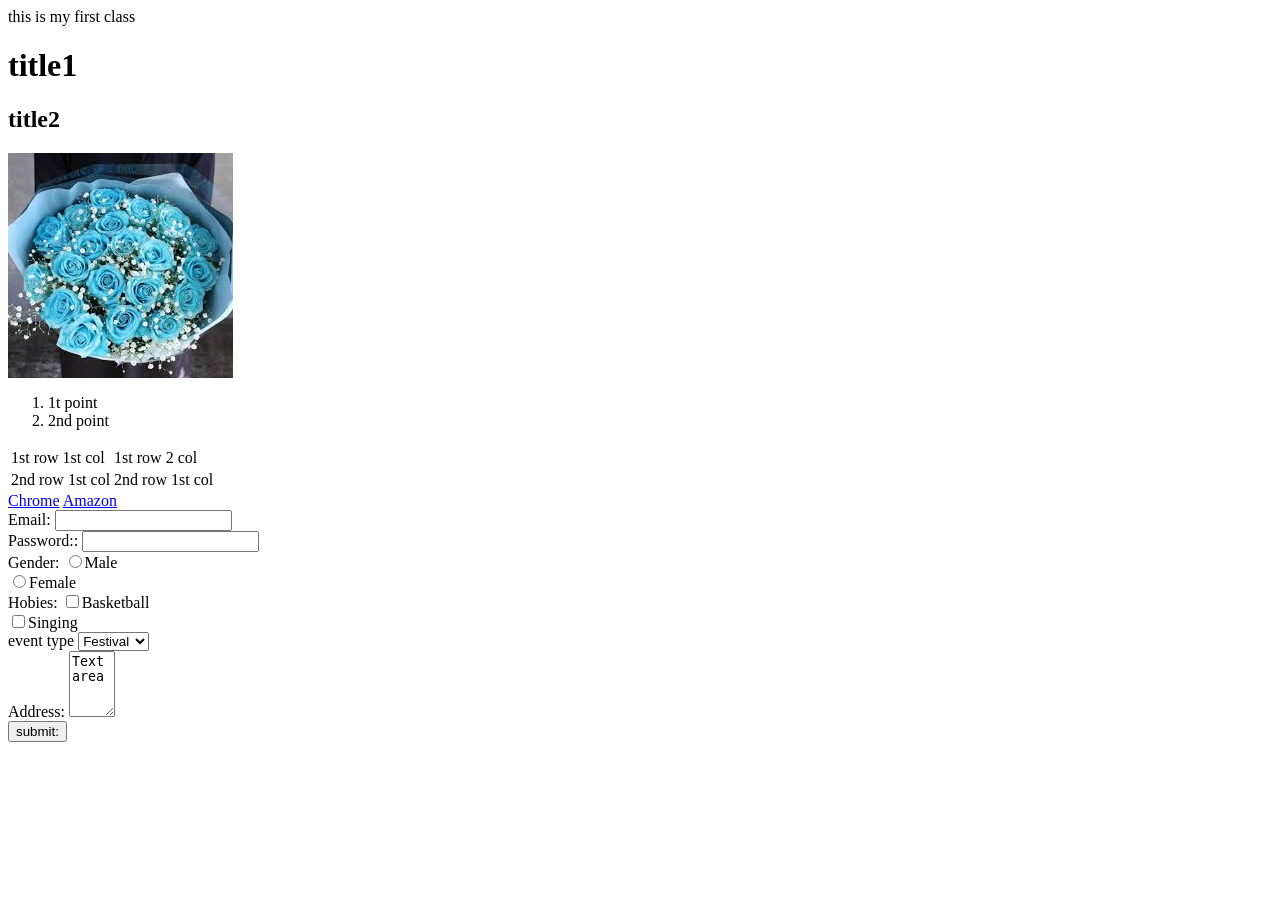
==== index.html @ 1cfd506e "First commit" ====
<DOCTYPE html>
    <html>
        <head>
            <title> my homee </title>
        </head>
        <body>
            <p>this is my first class</p>
            <h1>title1</h1>
            <h2>title2</h2>
            <img src="bluerosess.jfif" alt="bluerosess">
        </vedio>
        <ol>
            <li>1t point</li>
            <li>2nd point</li>
        </ol>
        <table>
            <tr>
                <td>1st row 1st col</td>
                <td>1st row 2 col</td>
            </tr>
            <tr>
                <td>2nd row 1st col</td>
                <td>2nd row 1st col</td>
            </tr>
        </table>
        <header></header>
        <footer></footer>
        <nav>
            <a href="https://chrome.com">Chrome</a>
            <a href="https://amazon.in">Amazon</a>
        </nav>
        <form>
            <label>Email:</label>
            <input type="email"><br>
            <lable>Password::</lable>
            <input type="passwoed"><br>
            <lable>Gender:</lable>
            <input type="radio" name="gender">Male<br>
            <input type="radio" name="gender">Female<br>
            <lable>Hobies:</lable>
            <input type="checkbox" name="Hobies">Basketball<br>
            <input type="checkbox" name="Hobies">Singing<br>
            <lable>event type</lable>
            <select>
                <option>Festival</option>
                <option>Birthday</option>
                <option>other</option>
            </select><br>
            <lable>Address:</lable>
            <textarea rows="4" cols="3">Textarea</textarea><br>
            <button>submit:</button>

        </form>
        </body>

    </html>
</DOCTYPE>
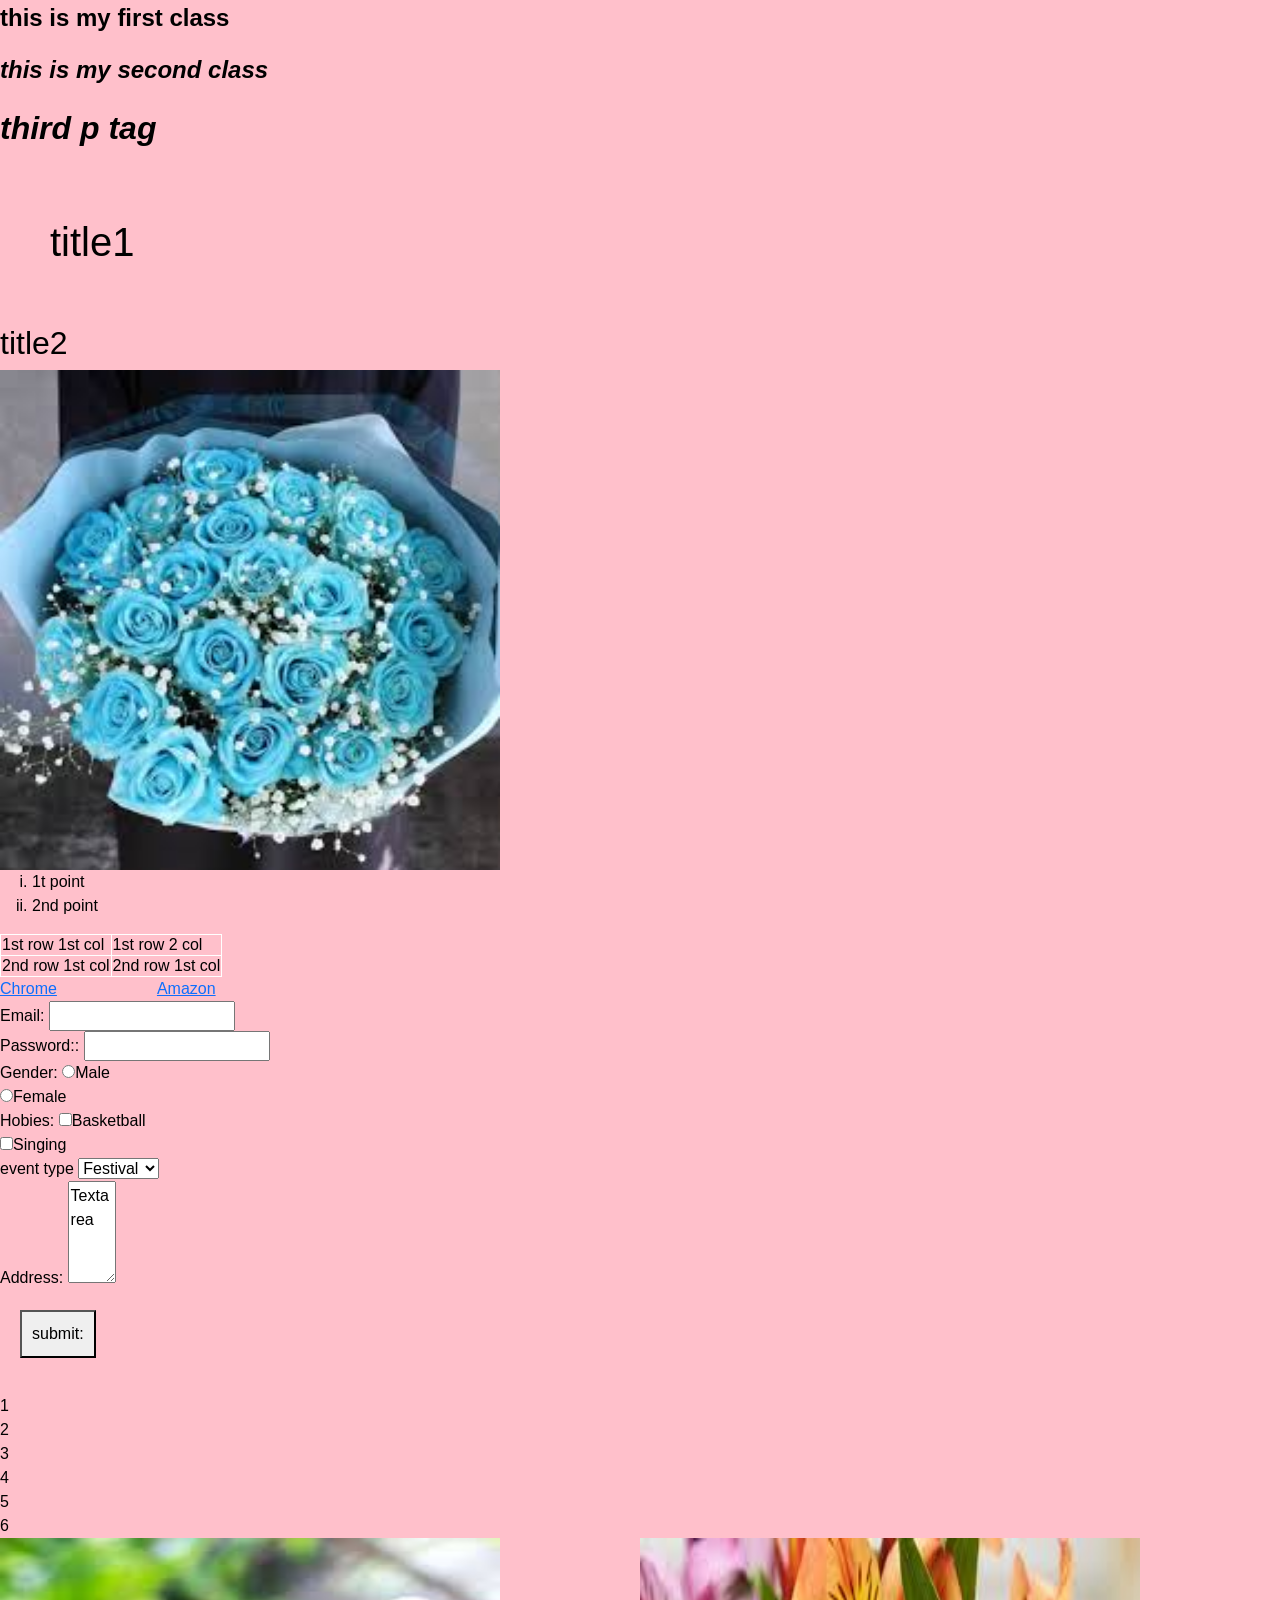
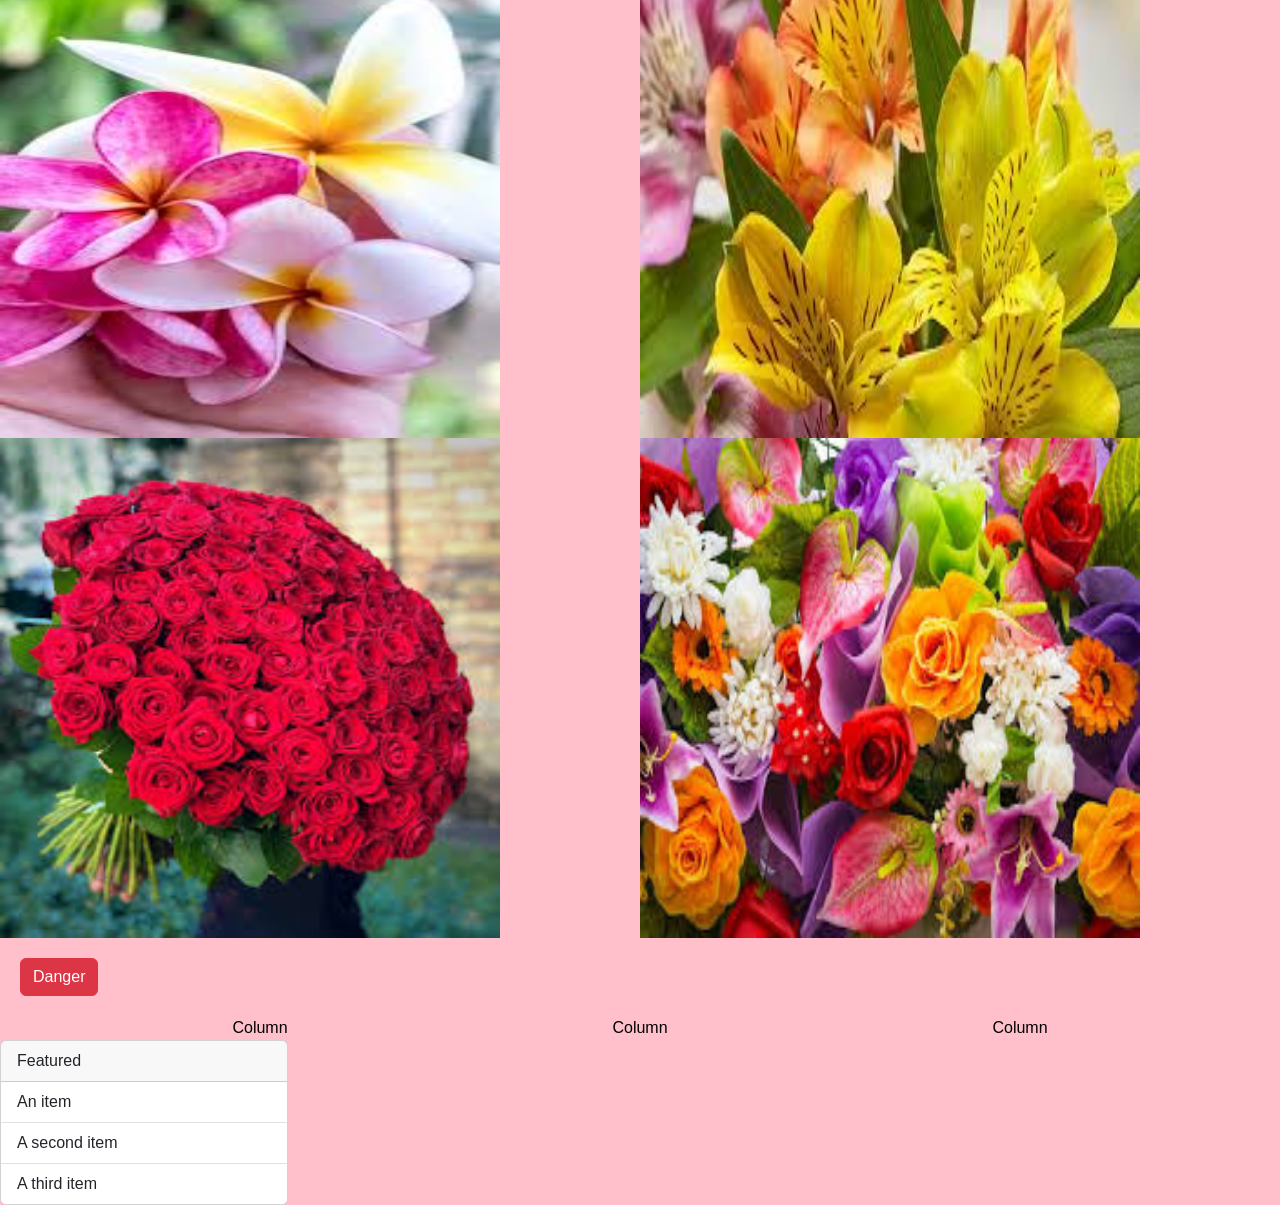
==== commit 5cab512b: "Responsive Design" ====
--- a/index.html
+++ b/index.html
@@ -1,14 +1,20 @@
 <DOCTYPE html>
     <html>
+
         <head>
+            <meta name="viewport" content="width=device-width, initial-scale=1.0">
+            <link href="https://cdn.jsdelivr.net/npm/bootstrap@5.3.8/dist/css/bootstrap.min.css" rel="stylesheet" integrity="sha384-sRIl4kxILFvY47J16cr9ZwB07vP4J8+LH7qKQnuqkuIAvNWLzeN8tE5YBujZqJLB" crossorigin="anonymous">
             <title> my homee </title>
+            <link rel="stylesheet" href="CSS.css">
         </head>
         <body>
-            <p>this is my first class</p>
+            <p id = "p1" class="pclass">this is my first class</p>
+            <p id = "p2" class="pclass">this is my second class</p>
+            <p> third p tag </p>
             <h1>title1</h1>
             <h2>title2</h2>
             <img src="bluerosess.jfif" alt="bluerosess">
-        </vedio>
+        
         <ol>
             <li>1t point</li>
             <li>2nd point</li>
@@ -51,6 +57,52 @@
             <button>submit:</button>
 
         </form>
+        <div class="grid"> 
+            <div id ="one">1</div>
+            <div id ="two">2</div>
+            <div id ="three">3</div>
+            <div id ="four">4</div>
+            <div id ="five">5</div>
+            <div id ="six">6</div>
+        </div>
+        <div class ="festivals">
+            <div id="festival1">
+                <img src="flower6.jfif">
+            </div>
+            <div id="festival2">
+                <img src="flowers4.jfif">
+            </div>
+            <div id="festival3">
+                <img src="flower5.jfif">
+            </div>
+            <div id="festival4">
+                <img src="flowers.jfif">
+            </div>
+        </div>
+        <button type="button" class="btn btn-danger">Danger</button>
+        <div class="container text-center">
+  <div class="row">
+    <div class="col">
+      Column
+    </div>
+    <div class="col">
+      Column
+    </div>
+    <div class="col">
+      Column
+    </div>
+  </div>
+</div>
+<div class="card" style="width: 18rem;">
+  <div class="card-header">
+    Featured
+  </div>
+  <ul class="list-group list-group-flush">
+    <li class="list-group-item">An item</li>
+    <li class="list-group-item">A second item</li>
+    <li class="list-group-item">A third item</li>
+  </ul>
+</div>
         </body>
 
     </html>
--- a/CSS.css
+++ b/CSS.css
@@ -0,0 +1,87 @@
+body{
+    color:black;
+    background-color:pink;
+    font-family: 'Gill Sans', 'Gill Sans MT', Calibri, 'Trebuchet MS', sans-serif;
+}
+p{
+    font-style: italic;
+    font-size: xx-large;
+    font-weight: bolder;
+}
+img{
+        height: 500px;
+        width: 500px;
+}
+@media (max-width:600px){
+    img{
+        height: auto;
+        width: 100%;
+                }
+}
+ol{
+    list-style-type: lower-roman;
+}
+ul{
+    list-style-type: disc;
+}
+table, th,td{
+    border: 1px solid white;
+    border-collapse: collapse;
+}
+h1{
+    padding: 50px;
+    border: 10px blue;
+}
+button:hover{
+    boder-radius: 5px;
+}
+button{
+    padding: 10px;
+    margin: 20px;
+}
+nav{
+    display: flex;
+    flex-direction: column;
+    /*gap: 100px;*/
+}
+@media(min-width: 1024px){
+    nav{
+        display: flex;
+        flex-direction: row;
+        gap: 100px;
+    }
+}
+#p1{
+    font-style: normal;
+    font-weight: bolder;
+}
+#p2{
+    font-style: italic;
+}
+.pclass{
+    font-size: x-large;
+}
+.grid{
+    display: grid;
+}
+@media(min-width:1024px ){
+    .grid{
+        display: grid;
+        grid-template-colums: 33% 33% 33%;
+    }
+}
+.festivals{
+    display: grid;
+}
+#festival1{
+    grid-row: 1/2;
+}
+#festival2{
+     grid-row: 1/2;
+}
+#festival3{
+     grid-row: 2/3;
+}
+#festival4{
+    grid-row: 2/3;
+}
